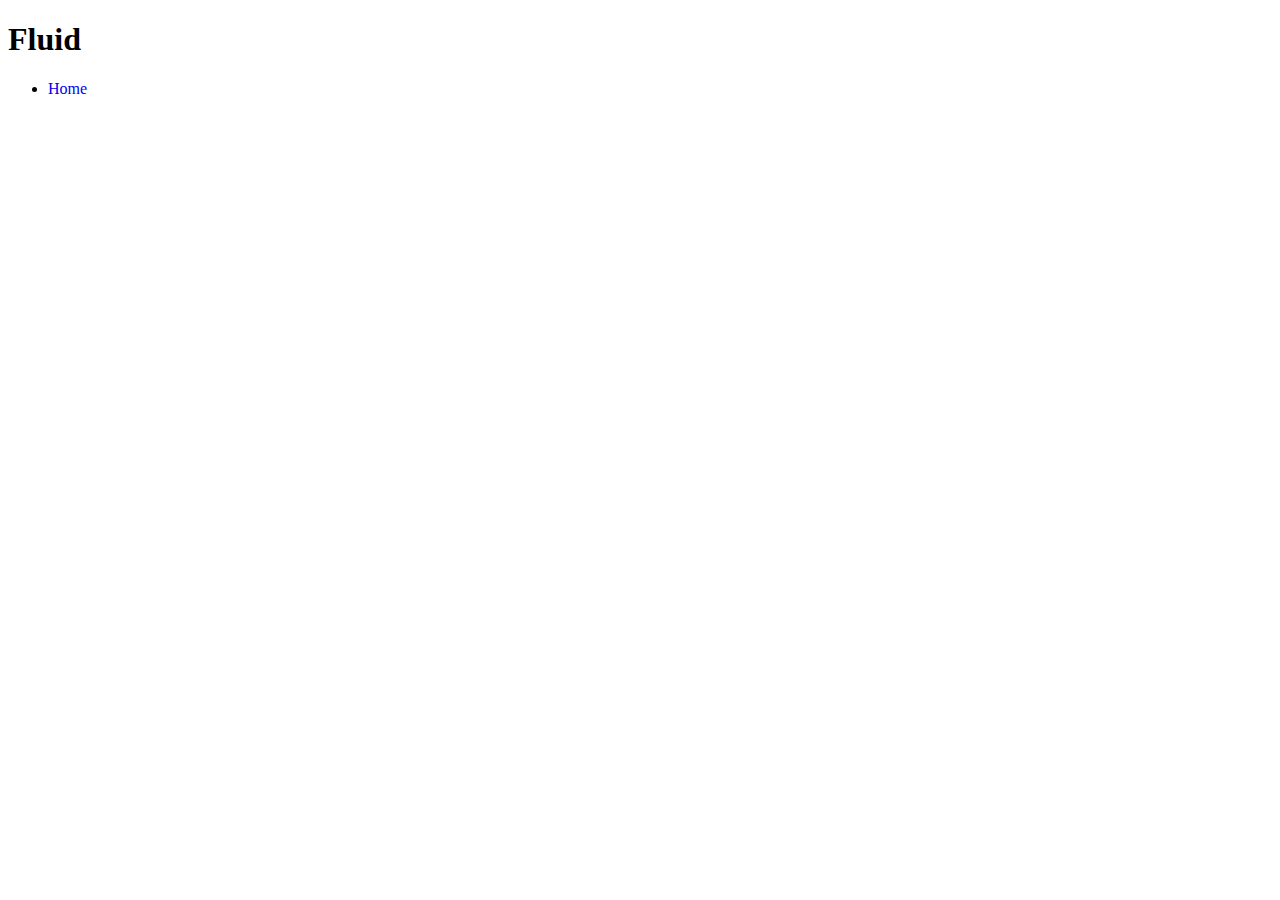
==== index.html @ 31ca4897 "breaking-ground" ====
<!DOCTYPE html>
<html lang="en">
  <head>
    <meta charset="utf-8">
    <script src="http://ajax.googleapis.com/ajax/libs/jquery/1.11.2/jquery.min.js"></script>
    <script>$(function(){$("#home-same").load("home-same.html");});</script>
  </head>
  <body>
  <div id="home-same"></div>
  <div class="content">
  </div>
  </body>
</html>
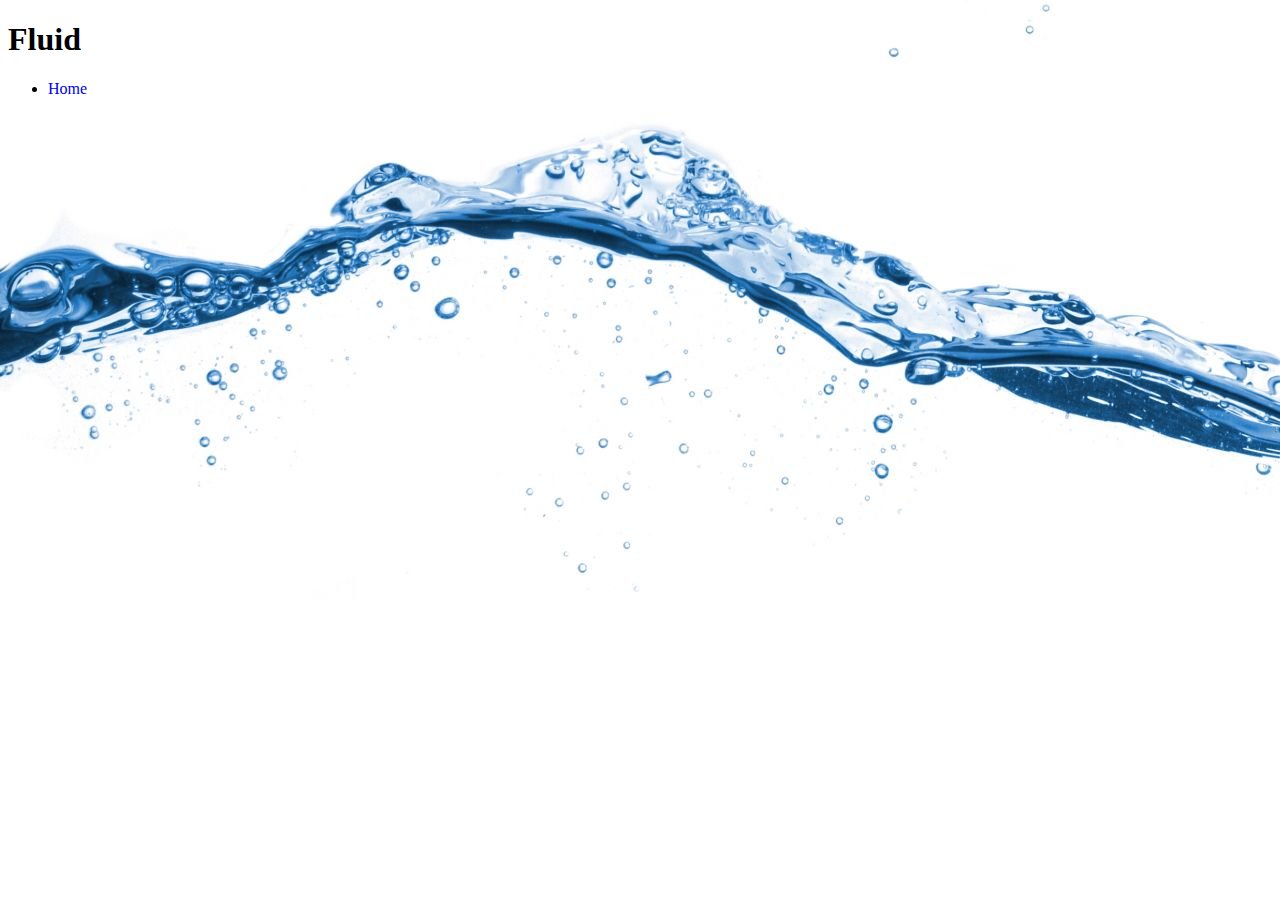
==== commit 75efa607: "backround" ====
--- a/index.html
+++ b/index.html
@@ -4,6 +4,7 @@
     <meta charset="utf-8">
     <script src="http://ajax.googleapis.com/ajax/libs/jquery/1.11.2/jquery.min.js"></script>
     <script>$(function(){$("#home-same").load("home-same.html");});</script>
+    <link rel="stylesheet" type="text/css" href="home-css.css">
   </head>
   <body>
   <div id="home-same"></div>
--- a/home-css.css
+++ b/home-css.css
@@ -0,0 +1,9 @@
+
+body{
+  background-image:url(images/title.jpg);
+  background-repeat:no-repeat;
+}
+
+nav a{
+  text-decoration:none;
+}
